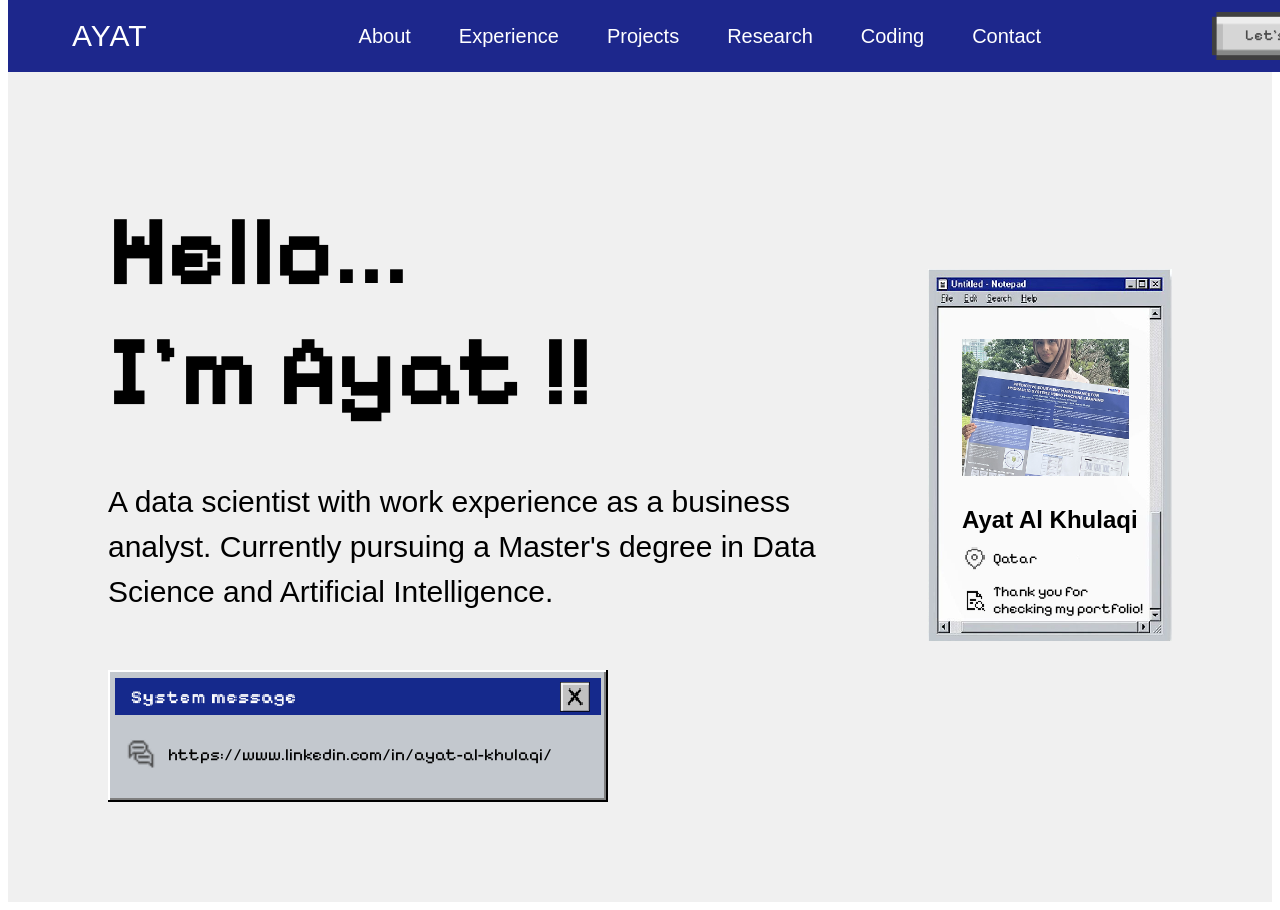
==== Main.html @ 29763cb6 "First commit I have create all pages. the header is completed and About section is still in progress" ====
<!DOCTYPE html>
<html lang="en">

<head>
    <meta charset="UTF-8">

    <meta
        name="viewport"
        content="width=device-width, initial-scale=1.0"
    >

    <title>Ayat Portfolio</title>

    <link rel="stylesheet" href="css/style.css">
    <link rel="stylesheet" href="css/header.css">
    <link rel="stylesheet" href="css/about.css">

    <link href="https://fonts.googleapis.com/css2?family=Pixelify+Sans:wght@400;500;600;700&display=swap"
    rel="stylesheet">
</head>

<body>

    <div id="header-container"></div>

    <main id="about">

        <div id="about-container"></div>
    </main>

    <script src="js/components.js"></script>
    <script src="js/about.js"></script>

</body>

</html>
---- css/header.css ----
.header {
    width: 100%;
    min-height: 72px;
    
    background-color: #1d278c;

    display: flex;
    align-items: center;
    justify-content: space-between;

    padding: 0 64px;

    position: fixed;
    top: 0;
    z-index: 1000;
}

/* LOGO */

.header__logo a {
    font-family: "Super Pixel", sans-serif;
    font-size: 30px;
    color: #ffffff;

    text-decoration: none;
    letter-spacing: 1px;
}

/* NAVIGATION */

.header__nav ul {
    display: flex;
    align-items: center;
    gap: 48px;

    list-style: none;
}

.header__nav a {
    font-family: "Gome Pixel", sans-serif;
    font-size: 20px;

    color: #ffffff;
    text-decoration: none;

    transition: opacity 0.2s ease;
}

.header__nav a:hover {
    opacity: 0.75;
}

/* BUTTON */

.talk-btn {
    width: 140px;
    height: 48px;

    display: flex;
    align-items: center;
    justify-content: center;

    text-decoration: none;

    background-image: url("../assets/header-btn.png");
    background-repeat: no-repeat;
    background-position: center;
    background-size: 100% 100%;

    transition: transform 0.15s ease;
}

.talk-btn span {
    font-family: "Pixelify Sans", sans-serif;
    font-size: 0.95rem;
    font-weight: 500;

    color: #4a4a4a;

    transform: translateY(-1px);
}

.talk-btn:hover {
    transform: translateY(-2px);
}

.talk-btn:active {
    transform: translateY(1px);
}
---- css/about.css ----
.about {
    min-height: calc(100vh - var(--header-height));

    background: #F0F0F0;

    padding: 100px;

    display: flex;
    align-items: center;
}

.about__content {
    width: 100%;

    display: flex;
    justify-content: space-between;
    align-items: center;

    gap: 80px;
}

/* LEFT SIDE */

.about__intro {
    max-width: 740px;
}

.about__title {
    font-family: "Pixelify Sans", sans-serif;
    font-size: 100px;
    font-weight: 700;

    line-height: 1.2;

    margin-bottom: 48px;
}

.about__description {
    font-family: "Gome Pixel", sans-serif;
    font-size: 30px;

    line-height: 1.5;

    margin-bottom: 56px;
}

/* SYSTEM MESSAGE */

.system-message {
    position: relative;

    width: 500px;

    transition: opacity 0.3s ease;
}

.system-message.hidden {
    opacity: 0;
    pointer-events: none;
}

.system-message__bg {
    width: 100%;
    display: block;

    image-rendering: pixelated;
}

.system-message__content {
    position: absolute;
    inset: 0;

    display: flex;
    align-items: center;
    gap: 12px;

    padding: 36px 18px 0;

    text-decoration: none;
}

.system-message__content span {
    font-family: "Pixelify Sans", sans-serif;
    color: #000;
    font-size: 17px;
}
.system-message__content img {
    width: 30px;
    height: 30px;
}

.system-message__close {
    position: absolute;
    top: 12px;
    right: 18px;

    width: 30px;
    height: 30px;

    padding: 0;

    border: none;
    background: transparent;

    cursor: pointer;

    z-index: 2;
}

.system-message__close img {
    width: 100%;
    height: 100%;

    display: block;

    image-rendering: pixelated;
}

.system-message__close:hover {
    transform: scale(1.05);
}

/* RIGHT SIDE */

.about__card {
    position: relative;

    width: 360px;
}

.about__card-bg {
    width: 100%;
    display: block;

    image-rendering: pixelated;
}

.about__card-content {
    position: absolute;

    top: 70px;
    left: 34px;
    right: 24px;
    bottom: 24px;

    display: flex;
    flex-direction: column;
}

/* PHOTO */

.about__photo-wrapper {
    width: 90%;

    background: #d9d9d9;

    overflow: hidden;

    margin-bottom: 10px;
}

.about__photo {
    width: 100%;
    height: 100%;

    object-fit: cover;
}

/* DETAILS */

.about__name {
    font-family: "Gome Pixel", sans-serif;
    font-size: 1.5rem;

    margin-bottom: 12px;
}

.about__info {
    display: flex;
    flex-direction: column;
    gap: 12px;
}

.about__info-item {
    display: flex;
    align-items: center;
    gap: 6px;

    font-family: "Pixelify Sans", sans-serif;
    font-size: 0.9rem;
}

.about__info-item img {
    width: 25px;
    height: 25px;

    image-rendering: pixelated;
}
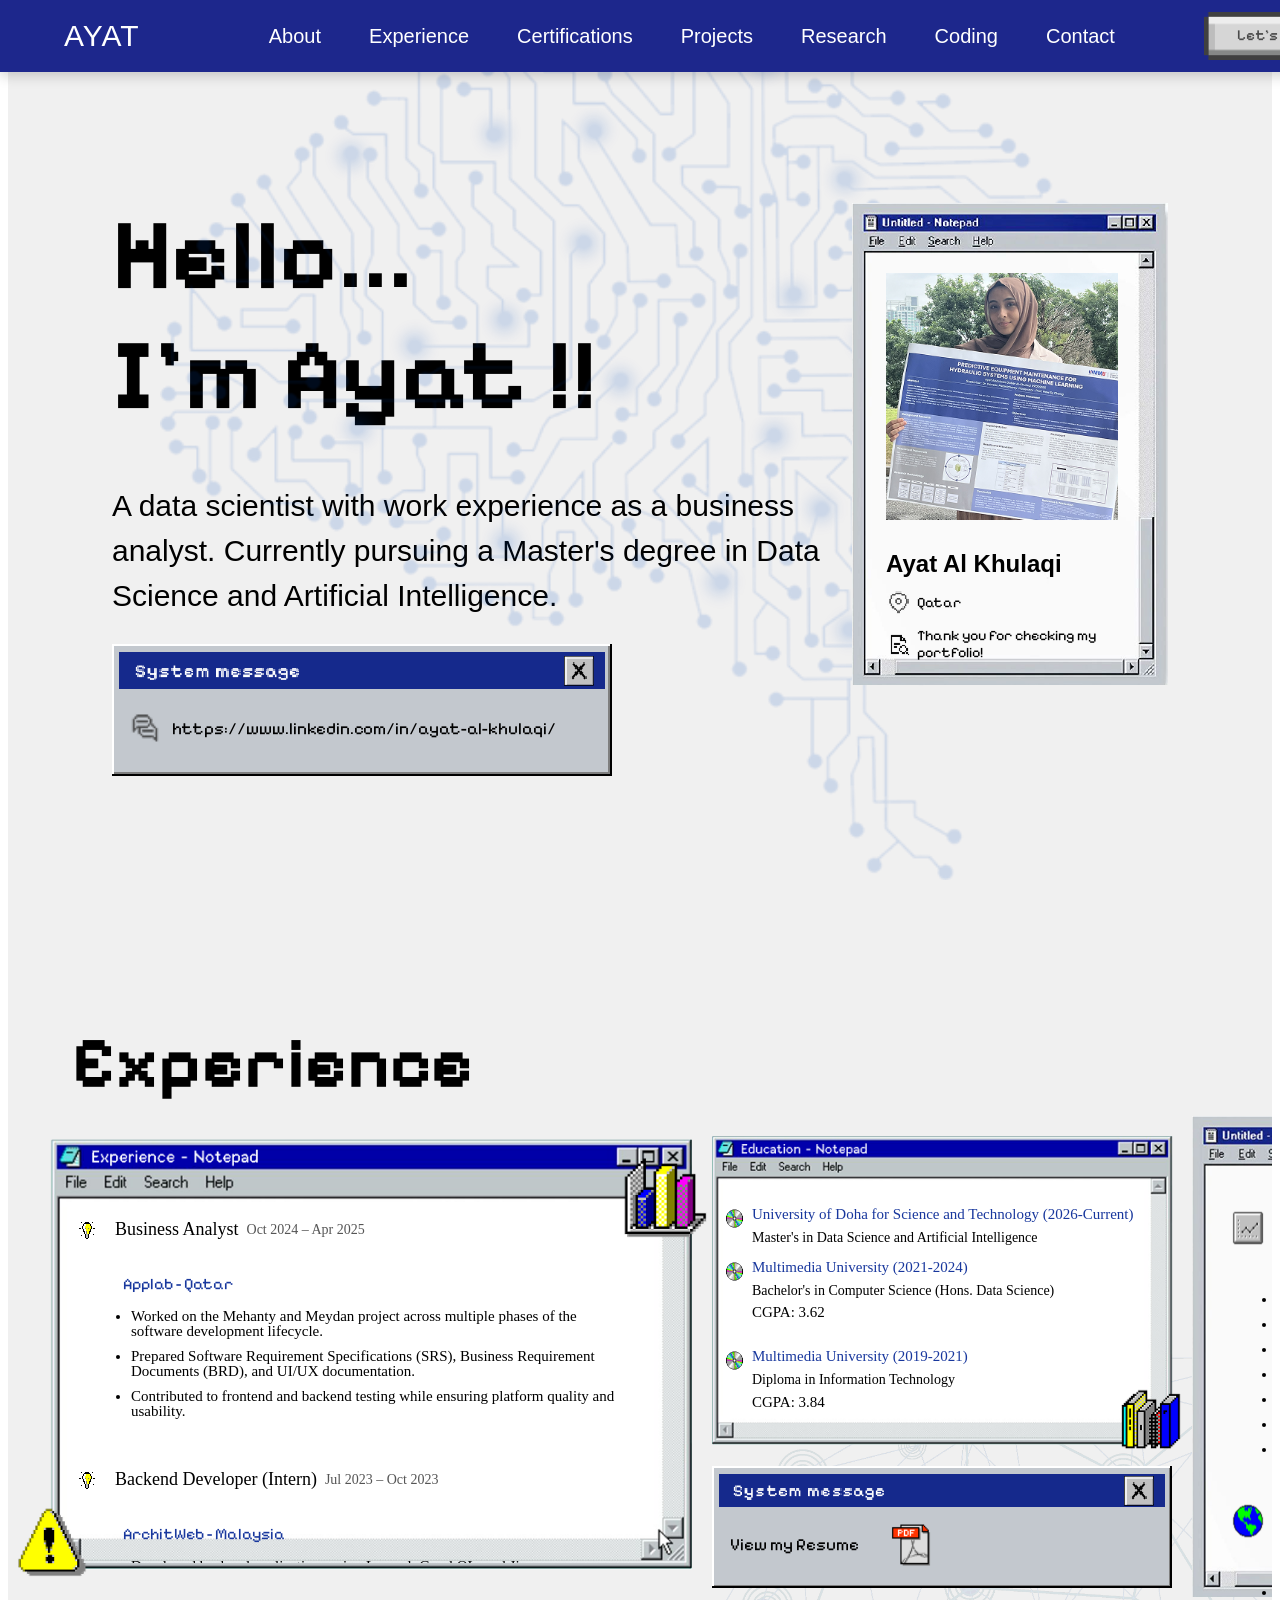
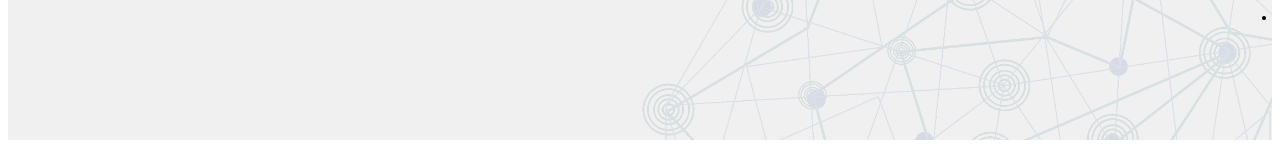
==== commit dcc35baf: "Experience Page Completed, Assets Folder following edits - assets folder organization - experience p" ====
--- a/Main.html
+++ b/Main.html
@@ -14,6 +14,7 @@
     <link rel="stylesheet" href="css/style.css">
     <link rel="stylesheet" href="css/header.css">
     <link rel="stylesheet" href="css/about.css">
+    <link rel="stylesheet" href="css/experience.css">
 
     <link href="https://fonts.googleapis.com/css2?family=Pixelify+Sans:wght@400;500;600;700&display=swap"
     rel="stylesheet">
@@ -23,14 +24,18 @@
 
     <div id="header-container"></div>
 
-    <main id="about">
+    <main>
 
         <div id="about-container"></div>
+
+        <div id="experience-container"></div>
+
     </main>
 
     <script src="js/components.js"></script>
     <script src="js/about.js"></script>
 
+
 </body>
 
 </html>
--- a/css/header.css
+++ b/css/header.css
@@ -1,7 +1,7 @@
 .header {
     width: 100%;
     min-height: 72px;
-    
+
     background-color: #1d278c;
 
     display: flex;
@@ -12,7 +12,10 @@
 
     position: fixed;
     top: 0;
+    left: 0;
     z-index: 1000;
+
+    box-shadow: 0 4px 12px rgba(0, 0, 0, 0.18);
 }
 
 /* LOGO */
--- a/css/about.css
+++ b/css/about.css
@@ -1,12 +1,34 @@
 .about {
+    position: relative;
+
     min-height: calc(100vh - var(--header-height));
 
-    background: #F0F0F0;
-
-    padding: 100px;
-
-    display: flex;
-    align-items: center;
+    background-color: #F0F0F0;
+
+    padding: 64px;
+
+    display: flex;
+    align-items: center;
+
+    overflow: hidden;
+}
+
+.about::before {
+    content: "";
+
+    position: absolute;
+    inset: 0;
+
+    background-image: url("../assets/img/ml.png");
+    background-repeat: no-repeat;
+    background-position: center;
+    background-size: contain;
+
+    opacity: 0.15;
+
+    pointer-events: none;
+
+    z-index: 0;
 }
 
 .about__content {
@@ -16,7 +38,7 @@
     justify-content: space-between;
     align-items: center;
 
-    gap: 80px;
+    padding: 40px;
 }
 
 /* LEFT SIDE */
@@ -41,7 +63,7 @@
 
     line-height: 1.5;
 
-    margin-bottom: 56px;
+    margin-bottom: 26px;
 }
 
 /* SYSTEM MESSAGE */
--- a/css/experience.css
+++ b/css/experience.css
@@ -0,0 +1,315 @@
+.experience {
+    position: relative;
+    height: 700px;
+    padding: 80px 64px;
+    background-color: #F0F0F0;
+    overflow: hidden;
+}
+
+.experience::before {
+    content: "";
+    position: absolute;
+    inset: 0;
+
+    background-image: url("../assets/img/ml-map1.png");
+    background-repeat: no-repeat;
+    background-position: bottom right;
+    background-size: 50%;
+
+    opacity: 0.1;
+
+    pointer-events: none;
+    z-index: 0;
+}
+
+.experience__content {
+    position: relative;
+    z-index: 1;
+
+    min-height: 950px;
+}
+
+.experience__title {
+    font-family: "Pixelify Sans", sans-serif;
+    font-size: 72px;
+    margin-bottom: 10px;
+}
+
+/* ======================
+   EXPERIENCE WINDOW
+====================== */
+
+.experience-window {
+    position: relative;
+    width: 950px;
+    right: 80px;
+}
+
+.experience-window .window-bg {
+    width: 80%;
+    display: block;
+}
+
+.window-content {
+    position: absolute;
+    top: 85px;
+    left: 75px;
+    right: 45px;
+    bottom: 45px;
+
+    width: 550px;
+
+    overflow-y: auto;
+}
+
+/* ======================
+   JOBS
+====================== */
+
+.job {
+    margin-bottom: 32px;
+}
+
+.job__header {
+    display: flex;
+    align-items: center;
+    gap: 8px;
+}
+
+.job__title {
+    font-size: 18px;
+    font-weight: 500;
+}
+
+.job__icon {
+    width: 40px;
+    height: 40px;
+
+    flex-shrink: 0;
+
+    image-rendering: pixelated;
+}
+
+
+.job__date {
+    font-size: 14px;
+    color: #555;
+}
+
+.job__company {
+    font-family: "Pixelify Sans", sans-serif;
+    font-size: 16px;
+
+    color: #18379d;
+
+    margin-left: 56px;
+}
+
+.job__details {
+    margin-left: 48px;
+    padding-left: 16px;
+}
+
+.job__details li {
+    font-size: 15px;
+    line-height: 1;
+    margin-bottom: 10px;
+}
+
+/* ======================
+   SKILLS WINDOW
+====================== */
+
+.skills-window {
+    position: absolute;
+
+    top: 0;
+    left: 1120px;
+
+    width: 350px;
+}
+
+.skills-window .window-bg {
+    width: 90%;
+    display: block;
+}
+
+.skills-content {
+    position: absolute;
+
+    top: 65px;
+    left: 25px;
+    right: 25px;
+    bottom: 25px;
+}
+
+/* Skills Header */
+
+.skills-header {
+    display: flex;
+    align-items: center;
+}
+
+.skills-header__icon {
+    width: 62px;
+    height: 62px;
+
+}
+
+.skills-header h3 {
+    font-family: "Gome Pixel", sans-serif;
+    font-size: 30px;
+}
+
+/* Skills List */
+
+.skills-list {
+    margin-left: 20px;
+}
+
+.skills-list li {
+    font-size: 15px;
+    margin-bottom: 8px;
+}
+
+/* Languages */
+
+.languages-header {
+    display: flex;
+    align-items: center;
+
+    margin-top: 10px;
+}
+
+.languages-header__icon {
+    width: 62px;
+    height: 62px;
+    flex-shrink: 0;
+}
+
+.languages-header h3 {
+    font-family: "Gome Pixel", sans-serif;
+    font-size: 30px;
+}
+
+.languages-list {
+    margin-left: 20px;
+}
+
+.languages-list li {
+    font-size: 15px;
+    margin-bottom: 8px;
+}
+
+
+/* ======================
+   EDUCATION
+====================== */
+
+.education-window {
+    position: absolute;
+
+    top: 20px;
+    left: 640px;
+    width: 500px;
+}
+
+.education-window .window-bg {
+    width: 100%;
+    display: block;
+}
+
+.education-content {
+    position: absolute;
+    top: 70px;
+    left: 5px;
+    right: 25px;
+    bottom: 25px;
+
+    overflow-y: auto;
+}
+
+.education-item {
+    display: flex;
+    align-items: flex-start;
+
+    margin-bottom: 12px;
+}
+
+.education-icon {
+    width: 35px;
+    height: 35px;
+    margin-top: -5px;
+}
+
+
+.education-info {
+    flex: 1;
+}
+
+.education-school {
+    margin: 0 0 6px;
+
+    color: #18379d;
+
+    font-size: 15px;
+    font-weight: 500;
+}
+
+.education-degree {
+    margin: 0;
+
+    font-size: 14px;
+    line-height: 1.3;
+}
+
+.education-cgpa {
+    margin-top: 4px;
+
+    font-size: 15px;
+}
+
+/* ======================
+   RESUME
+====================== */
+#resumeMessage {
+    position: absolute;
+
+    top: 350px;
+    left: 640px;
+
+    width: 460px;
+}
+
+#closeBtn {
+
+    top: 10px;
+}
+
+
+.resume-icon {
+    width: 80px !important;
+    height: 80px !important;
+}
+
+.job__icon:hover,
+.skills-header__icon:hover,
+.languages-header__icon:hover,
+.education-icon:hover {
+    animation: bounce 0.5s ease;
+}
+
+@keyframes bounce {
+    0%,100% {
+        transform: translateY(0);
+    }
+
+    30% {
+        transform: translateY(-8px);
+    }
+
+    60% {
+        transform: translateY(-3px);
+    }
+}
+
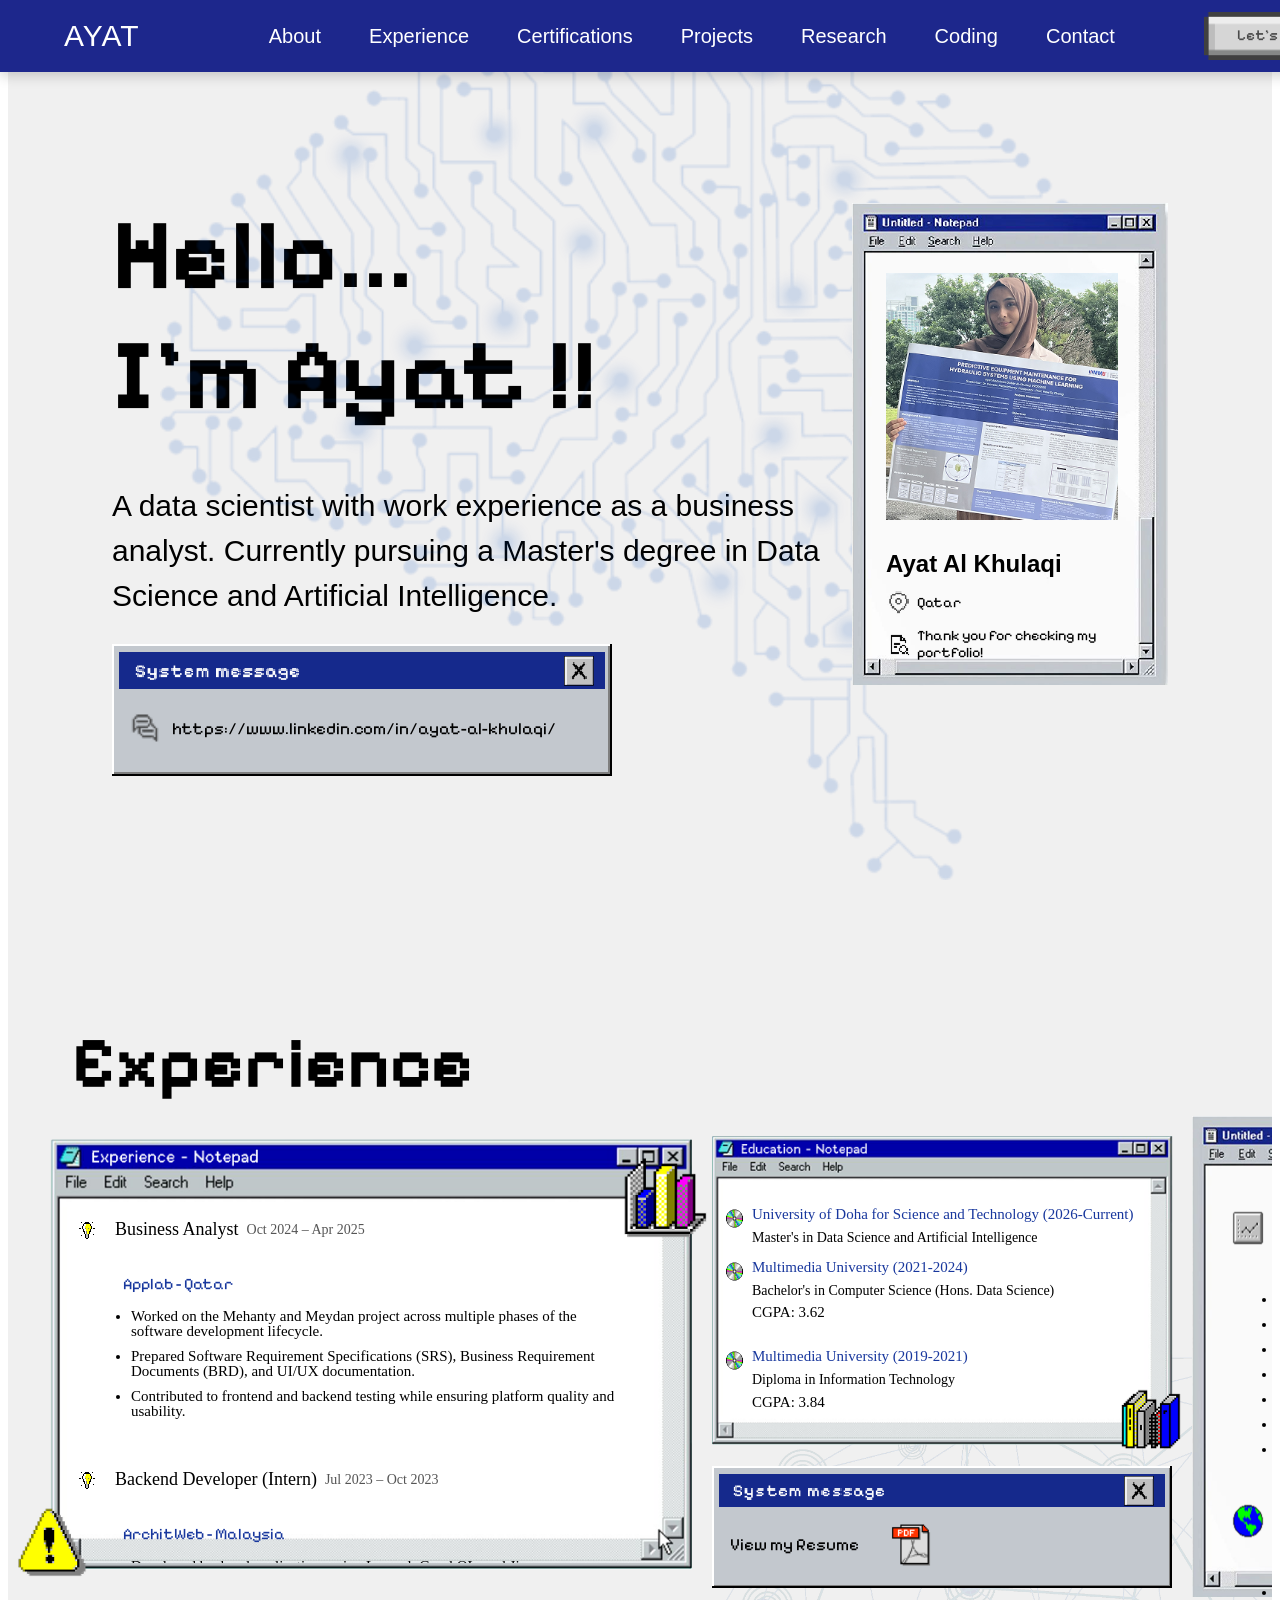
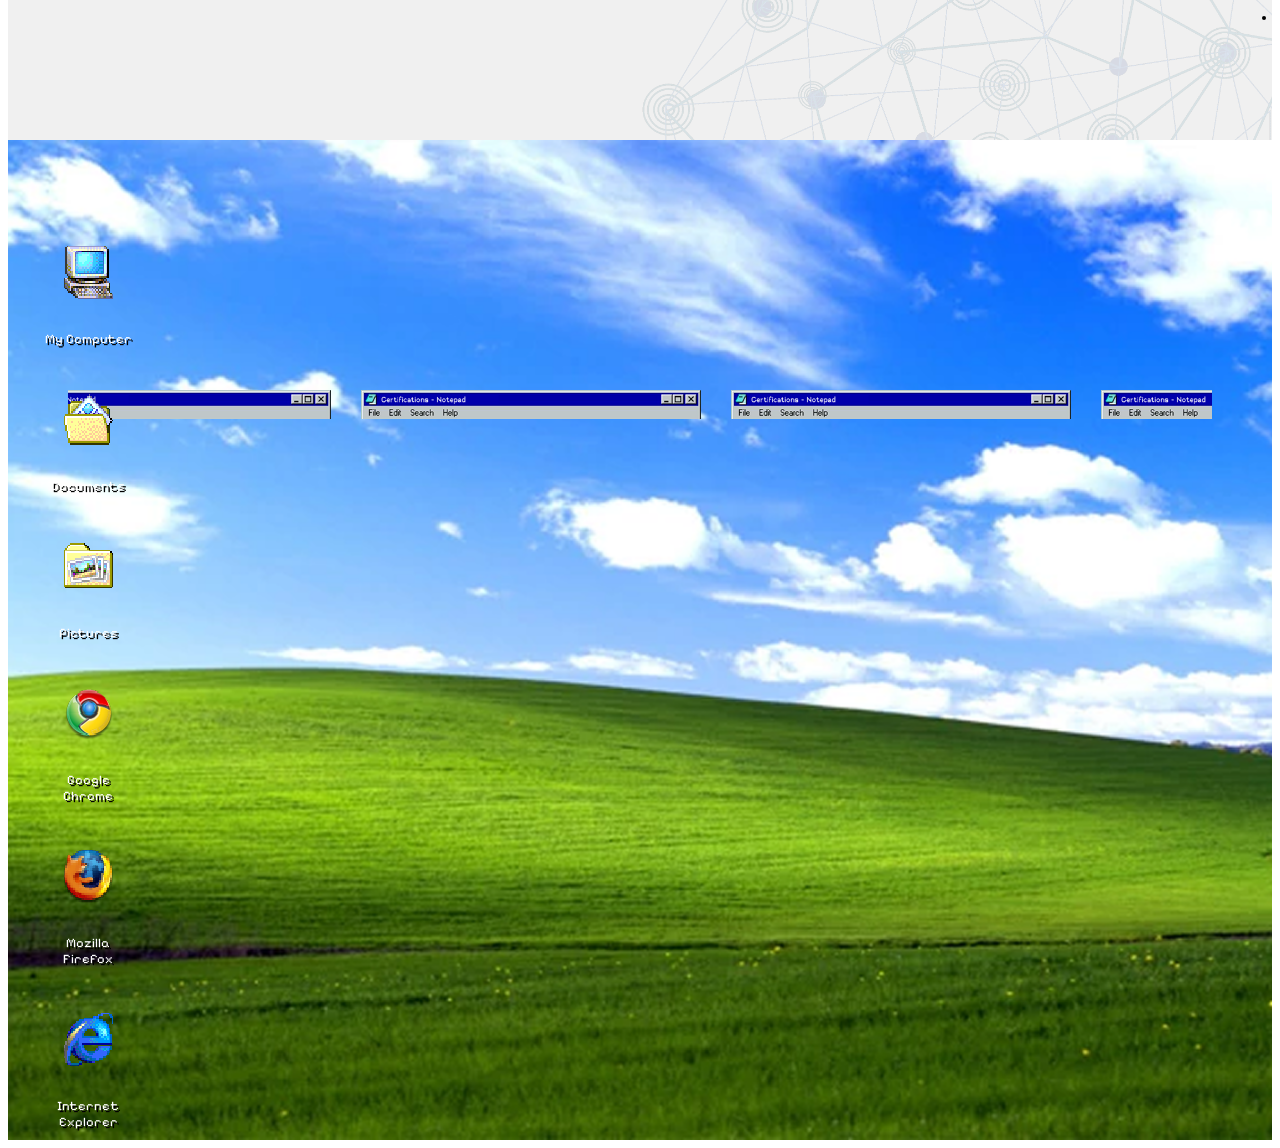
==== commit a9c910d1: "Certificate page 2nd push still working on the certificates slider." ====
--- a/Main.html
+++ b/Main.html
@@ -15,6 +15,7 @@
     <link rel="stylesheet" href="css/header.css">
     <link rel="stylesheet" href="css/about.css">
     <link rel="stylesheet" href="css/experience.css">
+    <link rel="stylesheet" href="css/cretifications.css">
 
     <link href="https://fonts.googleapis.com/css2?family=Pixelify+Sans:wght@400;500;600;700&display=swap"
     rel="stylesheet">
@@ -30,10 +31,14 @@
 
         <div id="experience-container"></div>
 
+
+        <div id="cretifications-container"></div>
+
     </main>
 
     <script src="js/components.js"></script>
     <script src="js/about.js"></script>
+    <script src="js/cretifications.js"></script>
 
 
 </body>
--- a/css/header.css
+++ b/css/header.css
@@ -65,7 +65,7 @@
 
     text-decoration: none;
 
-    background-image: url("../assets/header-btn.png");
+    background-image: url("../assets/icons/header-btn.png");
     background-repeat: no-repeat;
     background-position: center;
     background-size: 100% 100%;
--- a/css/experience.css
+++ b/css/experience.css
@@ -291,25 +291,3 @@
     width: 80px !important;
     height: 80px !important;
 }
-
-.job__icon:hover,
-.skills-header__icon:hover,
-.languages-header__icon:hover,
-.education-icon:hover {
-    animation: bounce 0.5s ease;
-}
-
-@keyframes bounce {
-    0%,100% {
-        transform: translateY(0);
-    }
-
-    30% {
-        transform: translateY(-8px);
-    }
-
-    60% {
-        transform: translateY(-3px);
-    }
-}
-
--- a/css/cretifications.css
+++ b/css/cretifications.css
@@ -0,0 +1,229 @@
+/* ==========================================
+   CERTIFICATIONS
+========================================== */
+
+.cretifications {
+    position: relative;
+    min-height: 100vh;
+    overflow: hidden;
+    padding: 50px 60px;
+}
+
+/* ==========================================
+   BACKGROUND
+========================================== */
+
+.certificates__background {
+    position: absolute;
+    inset: 0;
+
+    width: 100%;
+    height: 100%;
+
+    object-fit: cover;
+
+    z-index: -2;
+}
+
+/* ==========================================
+   DESKTOP ICONS
+========================================== */
+
+.desktop-icons {
+    position: absolute;
+
+    top: 80px;
+    left: 35px;
+
+    display: flex;
+    flex-direction: column;
+    gap: 20px;
+
+    z-index: 5;
+}
+
+.desktop-icon {
+    width: 90px;
+
+    display: flex;
+    flex-direction: column;
+    align-items: center;
+
+    text-decoration: none;
+
+    color: white;
+}
+
+.desktop-icon img {
+    width: 105px;
+    height: 105px;
+
+    image-rendering: pixelated;
+
+    transition: transform .25s ease;
+}
+
+.desktop-icon span {
+    margin-top: 6px;
+
+    font-family: "Pixelify Sans", sans-serif;
+    font-size: 13px;
+
+    text-align: center;
+
+    color: white;
+
+    text-shadow: 2px 2px black;
+}
+
+.desktop-icon:hover img,
+.desktop-icon:hover span {
+    animation: bounce .5s ease;
+}
+
+/* ==========================================
+   SLIDER
+========================================== */
+
+.certificates-slider {
+    overflow: hidden;
+    width: 100%;
+}
+
+.certificates-track {
+    display: flex;
+    gap: 30px;
+    width: max-content;
+    will-change: transform;
+}
+/* ==========================================
+   CARD
+========================================== */
+
+.certificate-card {
+    position: relative;
+
+    flex: 0 0 570px;
+    top: 200px;
+}
+
+.certificate-window {
+    width: 100%;
+    display: block;
+
+    user-select: none;
+    pointer-events: none;
+}
+
+/* ==========================================
+   CONTENT
+========================================== */
+
+.certificate-content {
+    position: absolute;
+
+    top: 78px;
+    left: 42px;
+    right: 42px;
+    bottom: 28px;
+}
+
+/* Title */
+
+.certificate-title {
+    font-family: "Pixelify Sans", sans-serif;
+    font-size: 25px;
+    font-weight: 500;
+
+    margin-bottom: 26px;
+
+    color: black;
+}
+
+/* Certificate Preview */
+
+.certificate-preview {
+    position: absolute;
+
+    left: 0;
+    top: 60px;
+
+    width: 435px;
+    height: 365px;
+
+    object-fit: contain;
+
+    background: white;
+
+    border: none;
+}
+
+/* Links */
+
+.certificate-links {
+    position: absolute;
+
+    right: 35px;
+    top: 175px;
+
+    display: flex;
+    flex-direction: column;
+    gap: 60px;
+}
+
+.certificate-links a {
+    display: flex;
+    align-items: center;
+    justify-content: space-between;
+
+    width: 270px;
+
+    text-decoration: none;
+
+    font-family: "Pixelify Sans", sans-serif;
+    font-size: 16px;
+
+    color: black;
+}
+
+.certificate-links img {
+    width: 46px;
+    height: 46px;
+
+    image-rendering: pixelated;
+}
+
+.certificate-links span {
+    transition: .2s;
+}
+
+
+/* ==========================================
+   RESPONSIVE
+========================================== */
+
+@media (max-width:1400px){
+
+    .certificate-card{
+
+        flex:0 0 340px;
+
+    }
+
+}
+
+@media (max-width:1200px){
+
+    .desktop-icons{
+
+        display:none;
+
+    }
+
+    .certificates-slider{
+
+        left:40px;
+
+    }
+
+}
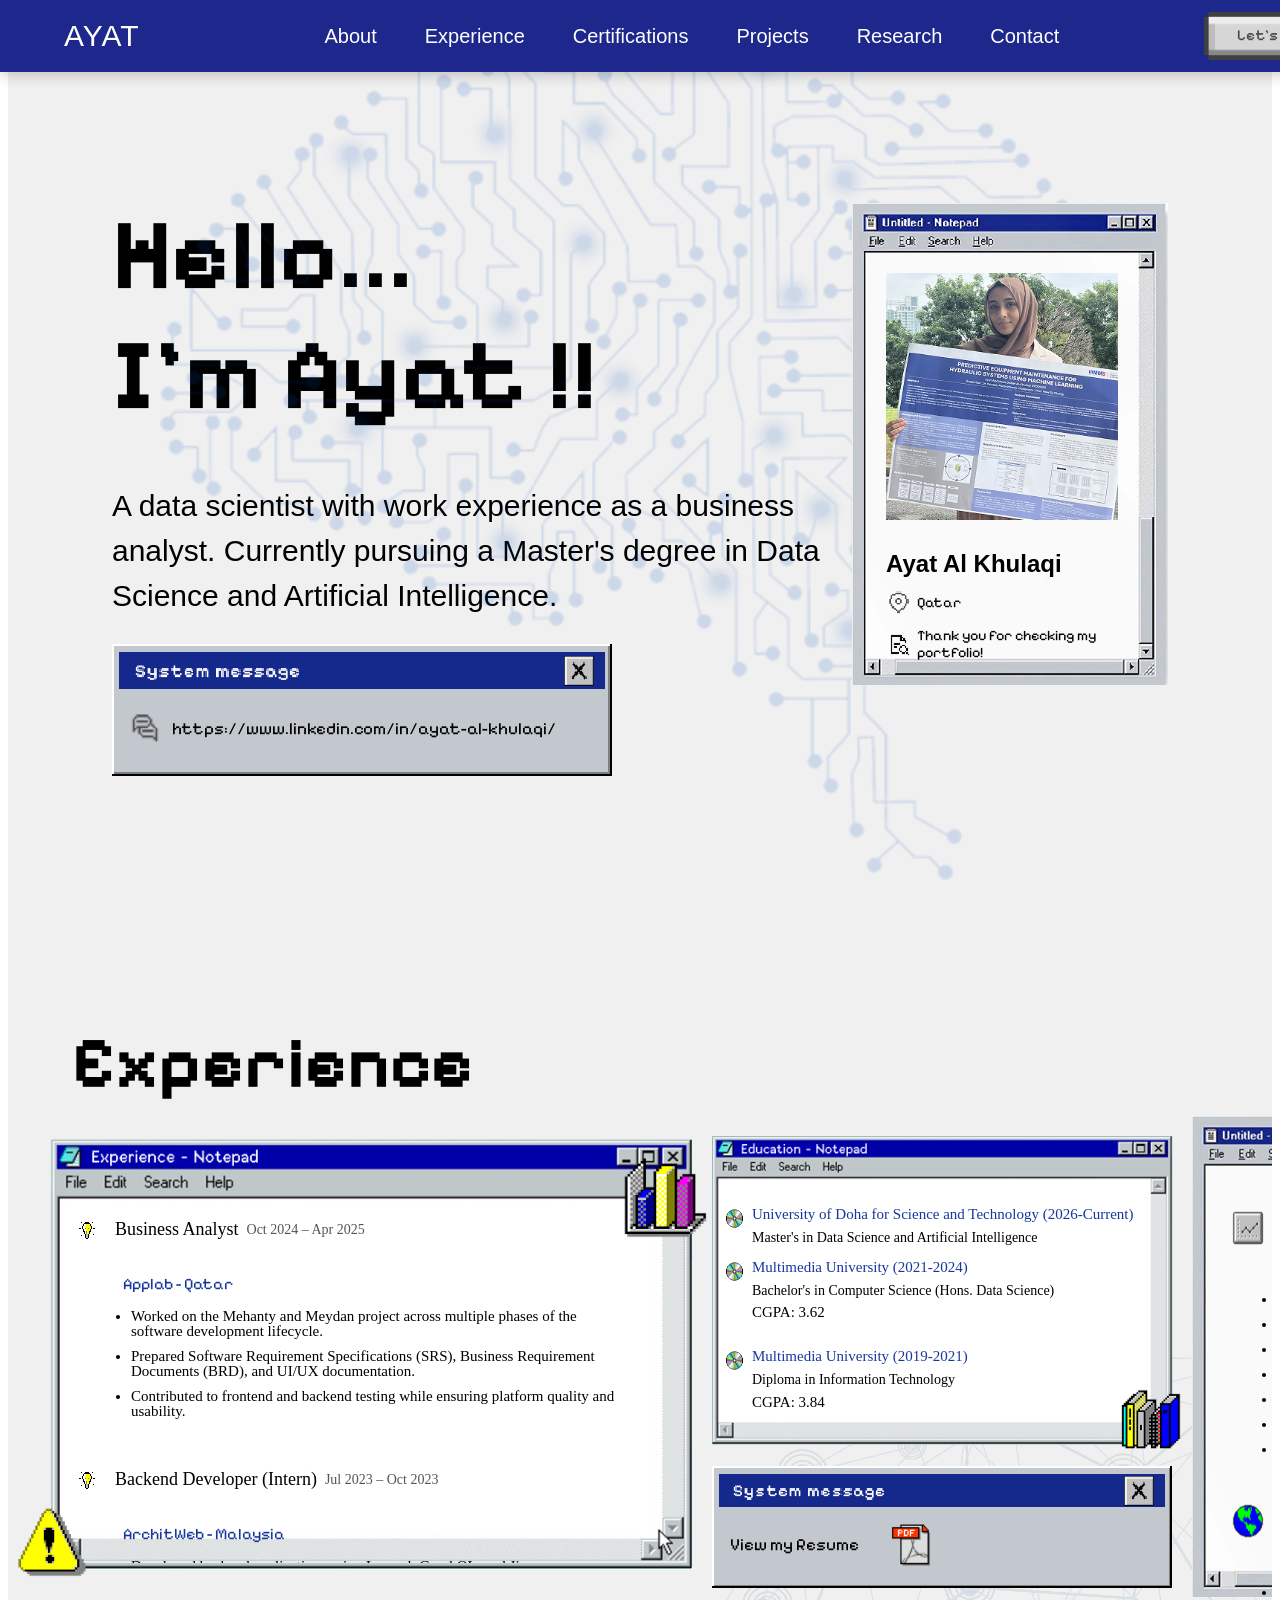
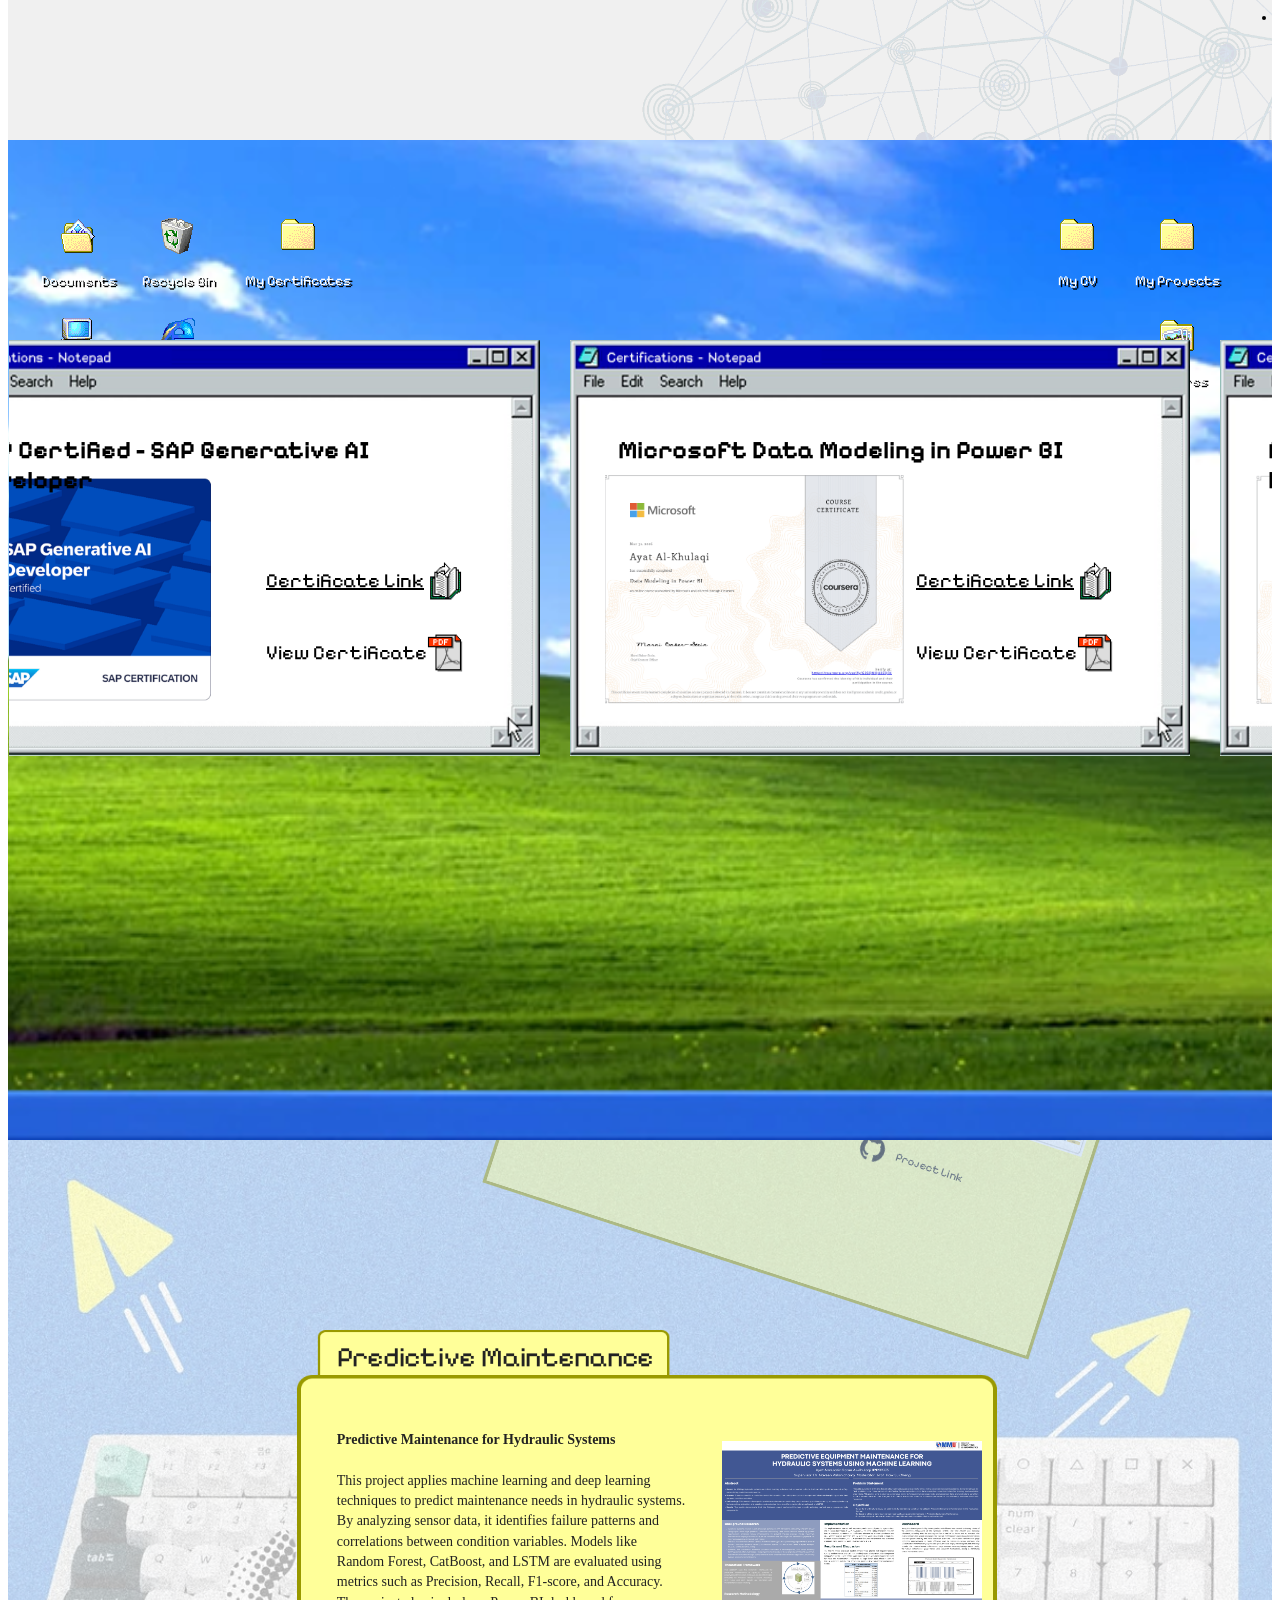
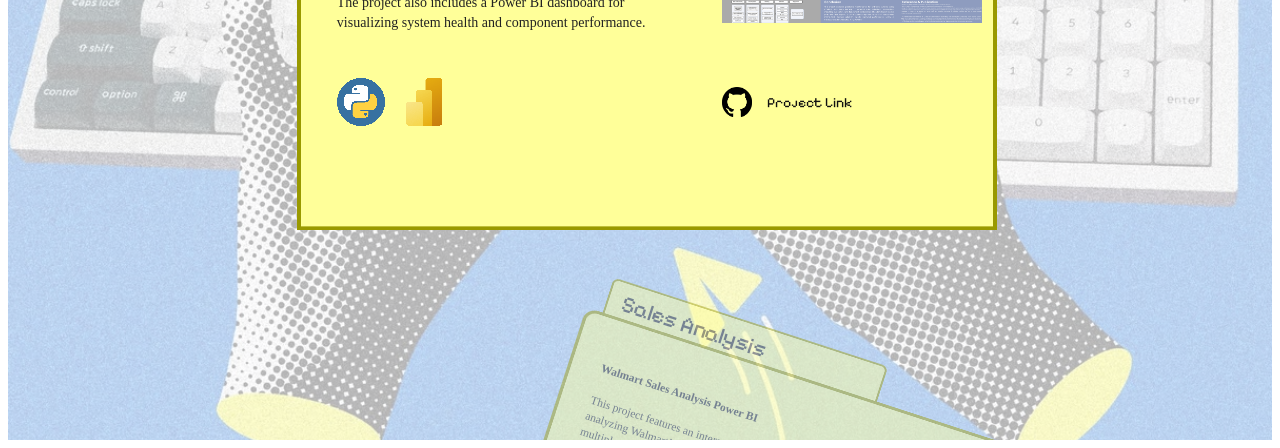
==== commit fe638782: "Project page is completed" ====
--- a/Main.html
+++ b/Main.html
@@ -16,6 +16,7 @@
     <link rel="stylesheet" href="css/about.css">
     <link rel="stylesheet" href="css/experience.css">
     <link rel="stylesheet" href="css/cretifications.css">
+    <link rel="stylesheet" href="css/projects.css">
 
     <link href="https://fonts.googleapis.com/css2?family=Pixelify+Sans:wght@400;500;600;700&display=swap"
     rel="stylesheet">
@@ -34,11 +35,14 @@
 
         <div id="cretifications-container"></div>
 
+        <div id="projects-container"></div>
+
     </main>
 
     <script src="js/components.js"></script>
     <script src="js/about.js"></script>
     <script src="js/cretifications.js"></script>
+    <script src="js/projects.js"></script>
 
 
 </body>
--- a/css/cretifications.css
+++ b/css/cretifications.css
@@ -29,67 +29,138 @@
    DESKTOP ICONS
 ========================================== */
 
-.desktop-icons {
-    position: absolute;
-
-    top: 80px;
-    left: 35px;
-
-    display: flex;
-    flex-direction: column;
-    gap: 20px;
-
-    z-index: 5;
-}
-
-.desktop-icon {
-    width: 90px;
-
-    display: flex;
-    flex-direction: column;
-    align-items: center;
-
-    text-decoration: none;
-
-    color: white;
-}
-
-.desktop-icon img {
-    width: 105px;
-    height: 105px;
-
-    image-rendering: pixelated;
-
-    transition: transform .25s ease;
-}
-
-.desktop-icon span {
-    margin-top: 6px;
-
-    font-family: "Pixelify Sans", sans-serif;
-    font-size: 13px;
-
-    text-align: center;
-
-    color: white;
-
-    text-shadow: 2px 2px black;
+.desktop-icons{
+    position:absolute;
+    inset:0;
+    z-index:1;
+}
+
+/* Every icon */
+
+.desktop-icon{
+
+    position:absolute;
+
+    width:120px;
+
+    display:flex;
+    flex-direction:column;
+    align-items:center;
+
+    text-decoration:none;
+    color:white;
+}
+
+.desktop-icon img{
+
+    width:72px;
+    height:72px;
+
+    image-rendering:pixelated;
+}
+
+.desktop-icon span{
+    font-family:"Pixelify Sans",sans-serif;
+    font-size:14px;
+
+    text-align:center;
+
+    color:white;
+    text-shadow:2px 2px black;
 }
 
 .desktop-icon:hover img,
-.desktop-icon:hover span {
-    animation: bounce .5s ease;
-}
+.desktop-icon:hover span{
+
+    animation:bounce .5s ease;
+}
+
+/* ==========================================
+   WINDOWS XP POSITIONS
+========================================== */
+
+/* Left First col */
+
+.icon-documents{
+
+    top:60px;
+    left:10px;
+}
+
+.icon-computer{
+
+    top:160px;
+    left:10px;
+}
+
+.icon-chrome{
+
+    top:260px;
+    left:10px;
+}
+
+/* Left Second col */
+.icon-recycle{
+
+    top:60px;
+    left:110px;
+}
+
+.icon-ie{
+
+    top:160px;
+    left:110px;
+}
+.icon-firefox{
+
+    top:260px;
+    left:110px;
+}
+
+/* Left Third col */
+.icon-cretifications{
+    top:60px;
+    left:230px;
+}
+
+
+/* Right First col */
+.icon-projects{
+
+    top:60px;
+    right:35px;
+}
+
+.icon-pictures{
+
+    top:160px;
+    right:35px;
+}
+
+/* Right Second col */
+.icon-cv{
+
+    top:60px;
+    right:135px;
+}
+
+
 
 /* ==========================================
    SLIDER
 ========================================== */
 
-.certificates-slider {
-    overflow: hidden;
-    width: 100%;
-}
-
+.certificates-slider{
+    position:absolute;
+
+    top:200px;
+    left:1px;
+    right:0;
+
+    overflow:hidden;
+
+    z-index:10;
+}
 .certificates-track {
     display: flex;
     gap: 30px;
@@ -100,103 +171,95 @@
    CARD
 ========================================== */
 
-.certificate-card {
+.certificate-card{
+    position:relative;
+    flex:0 0 620px;
+
+    height:auto;
+}
+
+.certificate-window{
+    width:620px;
+    display:block;
+}
+
+/* ==========================================
+   CONTENT
+========================================== */
+
+.certificate-content{
+    position:absolute;
+
+    top:55px;
+    left:30px;
+    right:28px;
+    bottom:25px;
+}
+
+/* Title */
+
+.certificate-title{
+    position:absolute;
+
+    top:15px;
+    left:18px;
+    right:18px;
+
+    font-family:"Pixelify Sans";
+    font-size:25px;
+    line-height:1.2;
+}
+
+/* Certificate Preview */
+
+.certificate-preview{
+    position:absolute;
+    top:80px;
+    left: 5px;
+
+    width:300px;
+    object-fit:contain;
+}
+
+/* Links */
+
+.certificate-links{
+    position:absolute;
+
+    top:150px;
+    right:85px;
+
+    display:flex;
+    flex-direction:column;
+}
+
+.certificate-links a{
+    display:flex;
+    align-items:center;
+    gap:15px;
+
+    text-decoration:none;
+    color:black;
+
+    font-family:"Pixelify Sans";
+    font-size:20px;
+}
+
+.certificate-links img{
+    width:72px;
+    height:72px;
     position: relative;
-
-    flex: 0 0 570px;
-    top: 200px;
-}
-
-.certificate-window {
-    width: 100%;
-    display: block;
-
-    user-select: none;
-    pointer-events: none;
-}
-
-/* ==========================================
-   CONTENT
-========================================== */
-
-.certificate-content {
-    position: absolute;
-
-    top: 78px;
-    left: 42px;
-    right: 42px;
-    bottom: 28px;
-}
-
-/* Title */
-
-.certificate-title {
-    font-family: "Pixelify Sans", sans-serif;
-    font-size: 25px;
-    font-weight: 500;
-
-    margin-bottom: 26px;
-
-    color: black;
-}
-
-/* Certificate Preview */
-
-.certificate-preview {
-    position: absolute;
-
-    left: 0;
-    top: 60px;
-
-    width: 435px;
-    height: 365px;
-
-    object-fit: contain;
-
-    background: white;
-
-    border: none;
-}
-
-/* Links */
-
-.certificate-links {
-    position: absolute;
-
-    right: 35px;
-    top: 175px;
-
-    display: flex;
-    flex-direction: column;
-    gap: 60px;
-}
-
-.certificate-links a {
-    display: flex;
-    align-items: center;
-    justify-content: space-between;
-
-    width: 270px;
-
-    text-decoration: none;
-
-    font-family: "Pixelify Sans", sans-serif;
-    font-size: 16px;
-
-    color: black;
-}
-
-.certificate-links img {
-    width: 46px;
-    height: 46px;
-
-    image-rendering: pixelated;
+    left:230px;
+
 }
 
 .certificate-links span {
     transition: .2s;
 }
 
+.certificate-link span{
+    text-decoration: underline; 
+}
 
 /* ==========================================
    RESPONSIVE
--- a/css/projects.css
+++ b/css/projects.css
@@ -0,0 +1,393 @@
+/* ==========================================
+   PROJECTS SECTION
+========================================== */
+
+.projects{
+    position:relative;
+
+    min-height:100vh;
+
+    overflow:hidden;
+
+    display:flex;
+    justify-content:center;
+    align-items:center;
+}
+
+/* ==========================================
+   BACKGROUND
+========================================== */
+
+.projects__background{
+
+    position:absolute;
+    inset:0;
+
+    width:100%;
+    height:100%;
+
+    object-fit:cover;
+
+    opacity:.3;
+
+    z-index:-2;
+
+}
+
+
+
+/* ==========================================
+   SLIDER
+========================================== */
+
+.projects-slider{
+
+    position:relative;
+
+    width:100%;
+
+    height:400px;
+
+}
+
+/* ==========================================
+   PROJECT POSITIONS
+========================================== */
+
+.project-slide{
+
+    position:absolute;
+
+    width:760px;
+    height:520px;
+
+    transition:
+        transform 1.5s ease,
+        opacity 1.5s ease;
+
+}
+
+/* Center Folder */
+
+.project-slide.active{
+
+    top:130px;
+    right:-260px;
+    transform:
+        translate(-50%,-50%)
+        scale(1);
+
+    opacity:1;
+
+    z-index:5;
+
+}
+
+/* Top Right Folder */
+
+.project-slide.next{
+
+    top:130px;
+    right:-260px;
+
+    transform:
+        rotate(12deg)
+        scale(.88);
+
+    opacity:0.5;
+
+    z-index:2;
+
+}
+
+/* Bottom Left Folder */
+
+.project-slide.previous{
+
+    bottom:-100px;
+    left:-260px;
+
+    transform:
+        rotate(-12deg)
+        scale(.88);
+
+    opacity:0.5;
+
+    z-index:2;
+
+}
+
+/* ==========================================
+   FOLDER
+========================================== */
+
+.project-folder{
+
+    position:absolute;
+
+    width:560px;
+    height:120px;
+
+    left:45%;
+
+    transform-origin:center;
+
+    transition:
+        transform 2.2s ease,
+        opacity 2.2s ease;
+
+}
+
+/* Current */
+
+.project-folder.center{
+
+    transform:
+        translate(-50%,-50%)
+        rotate(0deg)
+        scale(1);
+
+    opacity:1;
+    z-index:5;
+
+}
+
+/* Next */
+
+.project-folder.top{
+
+    transform:
+        translate(-8%,-450%)
+        rotate(18deg)
+        scale(.82);
+
+    opacity:.45;
+    z-index:2;
+
+}
+
+/* Previous */
+
+.project-folder.bottom{
+
+    transform:
+        translate(-10%,450%)
+        rotate(18deg)
+        scale(.82);
+
+    opacity:.45;
+    z-index:2;
+
+}
+
+.project-folder__image{
+    height: 500px;
+    width: 700px;
+}
+
+
+/* ==========================================
+   CONTENT
+========================================== */
+
+.project-content{
+
+    position:absolute;
+
+    inset:0;
+
+}
+
+/* ==========================================
+   TITLE
+========================================== */
+
+.project-name{
+
+    position:absolute;
+
+    top:10px;
+    left:40px;
+
+    width:670px;
+
+    font-family:"Pixelify Sans",sans-serif;
+
+    font-size:28px;
+
+    color:#222;
+
+}
+
+/* ==========================================
+   GRID
+========================================== */
+
+.project-grid{
+
+    position:absolute;
+
+    top:100px;
+    left:40px;
+
+    width:500px;
+
+    display:grid;
+
+    grid-template-columns:1fr 1fr;
+
+    grid-template-rows:auto auto;
+
+    column-gap:35px;
+
+    row-gap:45px;
+
+}
+
+/* ==========================================
+   DESCRIPTION
+========================================== */
+
+.project-description{
+
+
+    font-size:14px;
+    width: 350px;
+
+    line-height:1.45;
+
+    color:#222;
+
+}
+
+/* ==========================================
+   IMAGE
+========================================== */
+
+.project-preview{
+
+    display:flex;
+
+    justify-content:center;
+
+    align-items:center;
+
+}
+
+.project-preview img{
+
+    width:260px;
+
+    max-height:190px;
+
+    object-fit:contain;
+
+}
+
+/* ==========================================
+   SKILLS
+========================================== */
+
+.project-skills{
+
+    display:flex;
+
+    flex-wrap:wrap;
+
+    gap:15px;
+
+    align-items:center;
+
+}
+
+.project-skills img{
+
+    width:48px;
+    height:48px;
+
+    image-rendering:pixelated;
+
+    transition:.25s;
+
+}
+
+.project-skills img:hover{
+
+    animation:bounce .5s ease;
+
+}
+
+/* ==========================================
+   GITHUB
+========================================== */
+
+.project-github{
+
+    display:flex;
+
+    align-items:center;
+
+    gap:15px;
+
+    text-decoration:none;
+
+    color:#111;
+
+    font-family:"Pixelify Sans",sans-serif;
+
+    font-size:14px;
+
+}
+
+.project-github img{
+
+    width:30px;
+    height:30px;
+
+}
+
+.project-github:hover {
+    text-decoration:underline;
+}
+
+/* ==========================================
+   RESPONSIVE
+========================================== */
+
+@media (max-width:1500px){
+
+    .project-slide{
+
+        transform-origin:center;
+
+    }
+
+    .project-slide.active{
+
+        transform:
+            translate(-50%,-50%)
+            scale(.85);
+
+    }
+
+}
+
+@media (max-width:1200px){
+
+    .project-slide.active{
+
+        transform:
+            translate(-50%,-50%)
+            scale(.72);
+
+    }
+
+    .project-slide.next,
+    .project-slide.previous{
+
+        display:none;
+
+    }
+
+}
+
